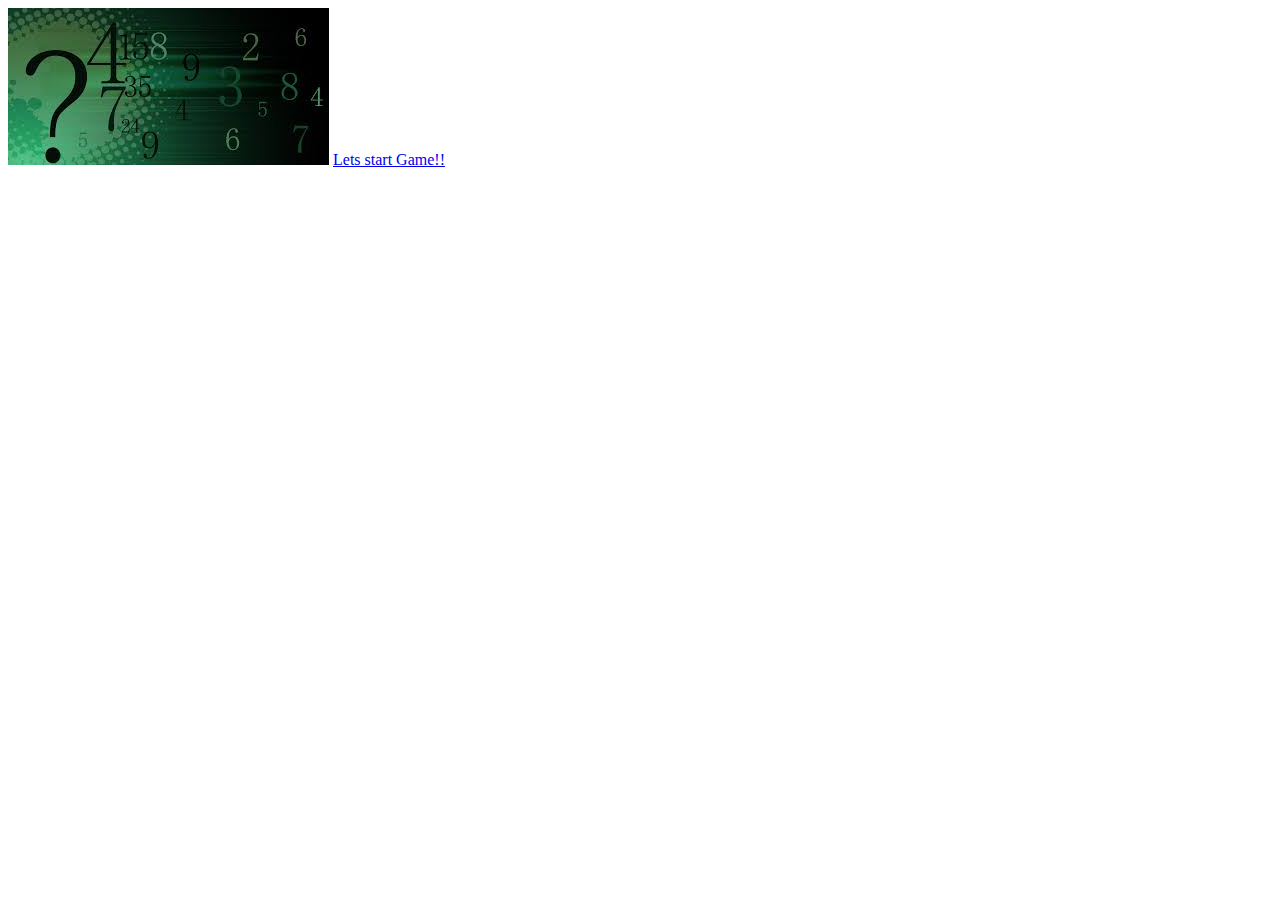
==== index.html @ 6c0ea3f2 "Add files via upload" ====
<!DOCTYPE html>
<html lang="en">

<head>
    <meta charset="UTF-8">
    <meta name="viewport" content="width=device-width, initial-scale=1.0">
    <meta http-equiv="X-UA-Compatible" content="ie=edge">
    <link rel="styelsheet" href="style.css">
    <title>Guess The Number Game!!!</title>
</head>

<body>
    <div id="first">
        <img id="first-image" src="images/first.png" alt="image-background">
        <a id="go-guess" href="guess.html">Lets start Game!!</a>
    </div>
</body>

</html>
---- style.css ----
#choose>div {
    text-align: center;
    display: flex;
}


#first-image {
    position: absolute;
    width: -webkit-fill-available;
    height: -webkit-fill-available;
}

#go-guess {
    list-style: none;
    text-decoration-line: none;
    position: relative;
    color: seagreen;
    background: oldlace;
    font-size: -webkit-xxx-large;
    font-weight: bold;
    font-family: cursive;
    border-radius: 25px;
}
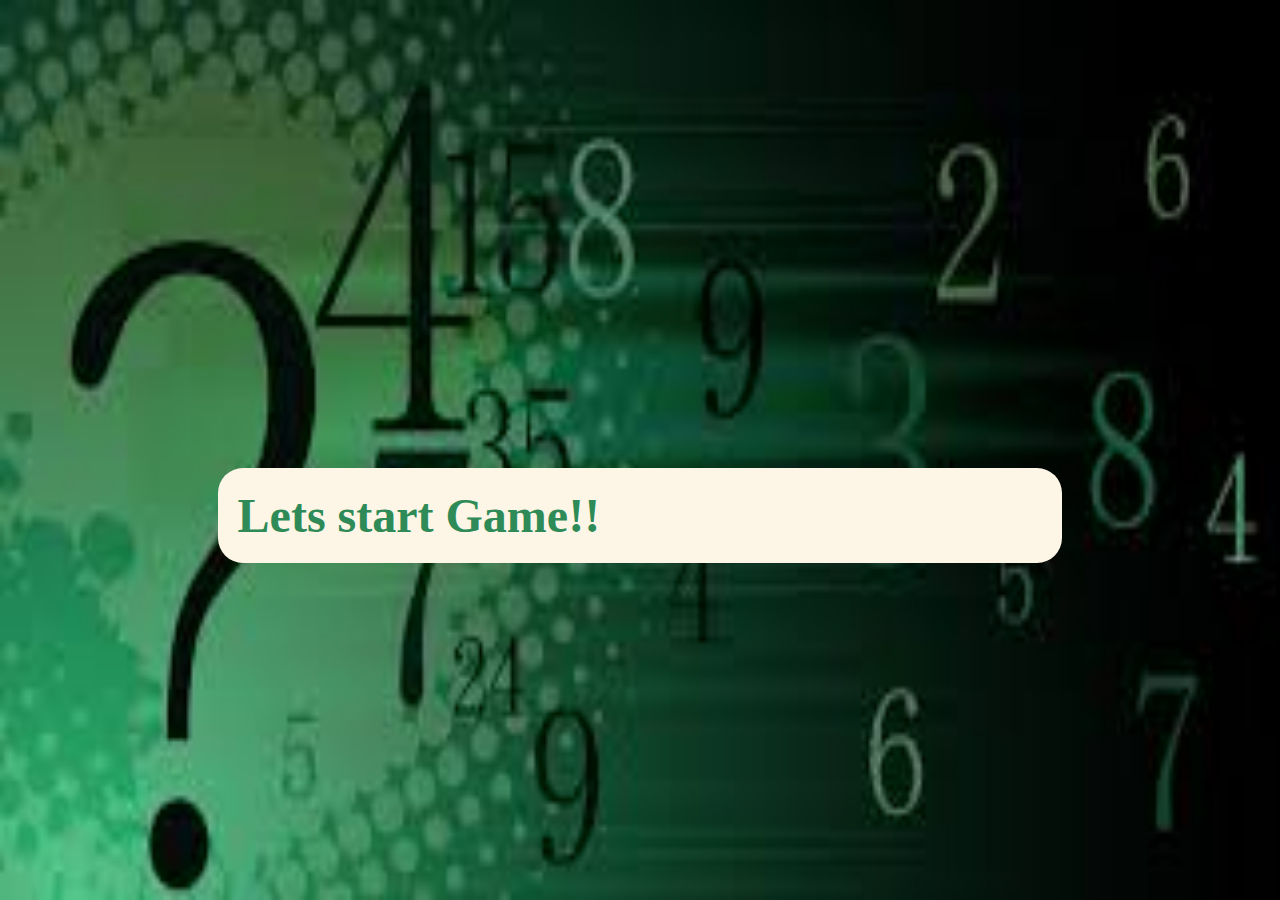
==== commit 29fef19c: "wip # css" ====
--- a/index.html
+++ b/index.html
@@ -5,15 +5,13 @@
     <meta charset="UTF-8">
     <meta name="viewport" content="width=device-width, initial-scale=1.0">
     <meta http-equiv="X-UA-Compatible" content="ie=edge">
-    <link rel="styelsheet" href="style.css">
+    <link rel="stylesheet" href="style.css">
     <title>Guess The Number Game!!!</title>
 </head>
 
 <body>
-    <div id="first">
         <img id="first-image" src="images/first.png" alt="image-background">
         <a id="go-guess" href="guess.html">Lets start Game!!</a>
-    </div>
 </body>
 
 </html>--- a/style.css
+++ b/style.css
@@ -1,9 +1,6 @@
-#choose>div {
-    text-align: center;
-    display: flex;
+body{
+    margin: 0%;
 }
-
-
 #first-image {
     position: absolute;
     width: -webkit-fill-available;
@@ -13,11 +10,48 @@
 #go-guess {
     list-style: none;
     text-decoration-line: none;
-    position: relative;
     color: seagreen;
     background: oldlace;
     font-size: -webkit-xxx-large;
     font-weight: bold;
     font-family: cursive;
     border-radius: 25px;
+    padding: 20px;
+    top: 52%;
+    position: absolute;
+    left: 17%;
+    right: 17%;
+}
+
+#choose {
+    text-align: center;
+    display: flex;
+    flex-direction: row;
+    justify-content: space-evenly;
+    align-items: center;
+    background: #f6f6f6;
+    width: -webkit-fill-available;
+    height: -webkit-fill-available;
+}
+
+#choose button {
+    display: block;
+    margin: auto;
+    margin-top: 20px;
+    margin-bottom: 20px;
+    padding: 20px 40px;
+    font-size: xx-large;
+    font-weight: bolder;
+    border-radius: 6px;
+    background-color: yellowgreen;
+}
+
+#choose>div {
+    display: inline;
+}
+
+#levels>h1 {
+    font-size: 69px;
+    font-weight: bolder;
+    font-style: oblique;
 }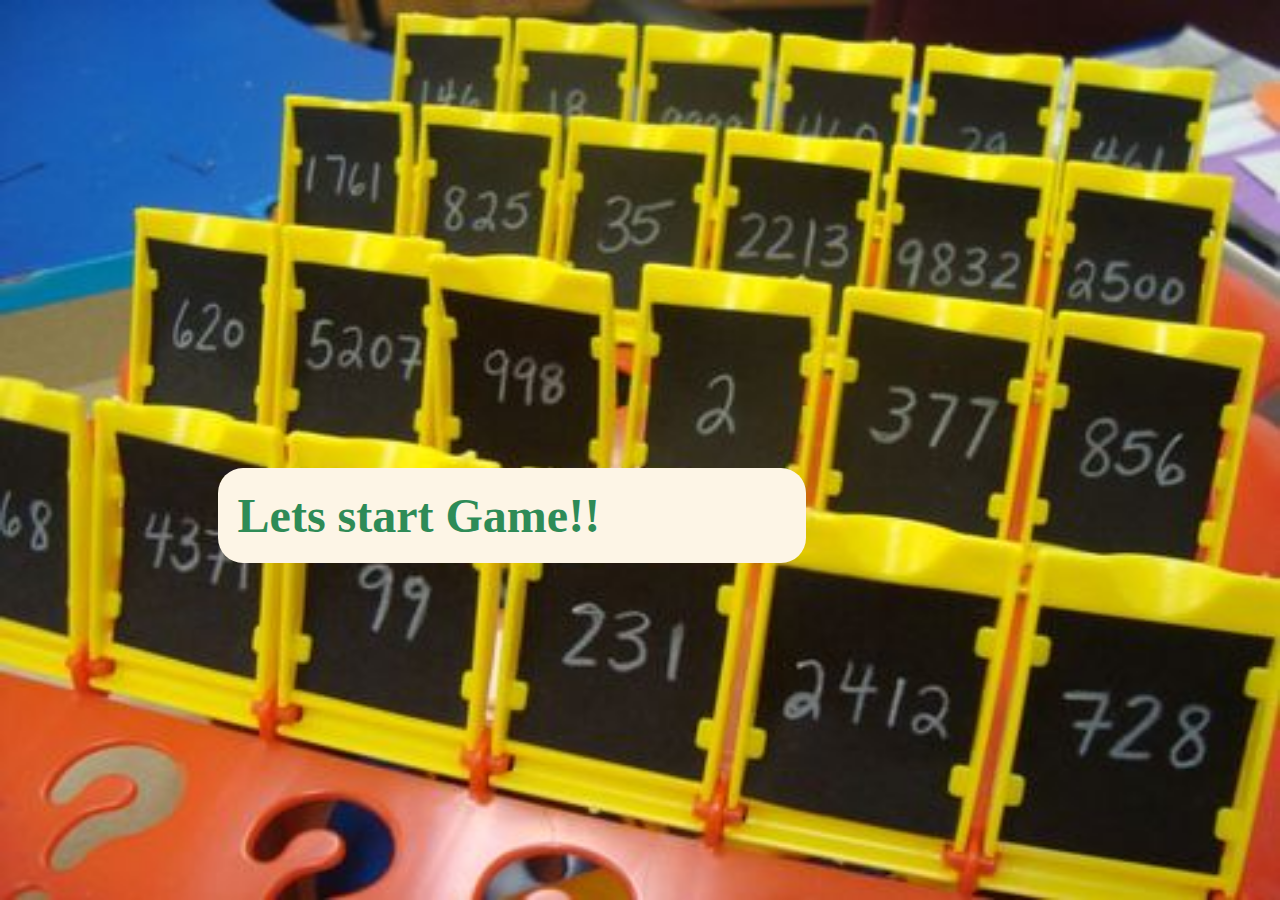
==== commit 5160909a: "wip # js" ====
--- a/index.html
+++ b/index.html
@@ -10,7 +10,7 @@
 </head>
 
 <body>
-        <img id="first-image" src="images/first.png" alt="image-background">
+        <img id="first-image" src="images/image.png" alt="image-background">
         <a id="go-guess" href="guess.html">Lets start Game!!</a>
 </body>
 
--- a/style.css
+++ b/style.css
@@ -1,5 +1,9 @@
 body{
     margin: 0%;
+}
+
+*{
+    outline: none;
 }
 #first-image {
     position: absolute;
@@ -20,7 +24,7 @@
     top: 52%;
     position: absolute;
     left: 17%;
-    right: 17%;
+    right: 37%;
 }
 
 #choose {
@@ -48,10 +52,65 @@
 
 #choose>div {
     display: inline;
+    width: initial;
 }
 
 #levels>h1 {
     font-size: 69px;
     font-weight: bolder;
     font-style: oblique;
+}
+
+
+.guess-h1{
+    text-align: center;
+    margin: 50px 30px 30px 30px;
+    font-size: -webkit-xxx-large;
+    font-weight: bolder;
+    font-family: cursive;
+    color: #6d286d;
+    background: #e1b7e8;
+    padding: 12px 0px;
+}
+
+p{
+    text-align: center;
+    font-size: x-large;
+    margin: 10px;
+    font-family: cursive;
+    font-weight: bolder;
+}
+
+#Easy, #Medium, #hard{
+    text-align: center;
+}
+
+input{
+    border: none;
+    padding: 20px 40px;
+    margin: 20px;
+    font-size: larger;
+    font-weight: bolder;
+    background: thistle;
+    text-align: center;
+    border-radius: 33px;
+}
+#checkhard, #checkmedium, #checkeasy{
+    
+    background: #690c79;
+    font-size: x-large;
+    padding: 20px;
+    border: none;
+    margin: 20px;
+    color: whitesmoke;
+    border-radius: 10px;
+
+}
+.level-a{
+display: inherit;
+text-decoration: none;
+color: violet;
+font-size: xx-large;
+font-weight: bolder;
+font-style: oblique;
 }